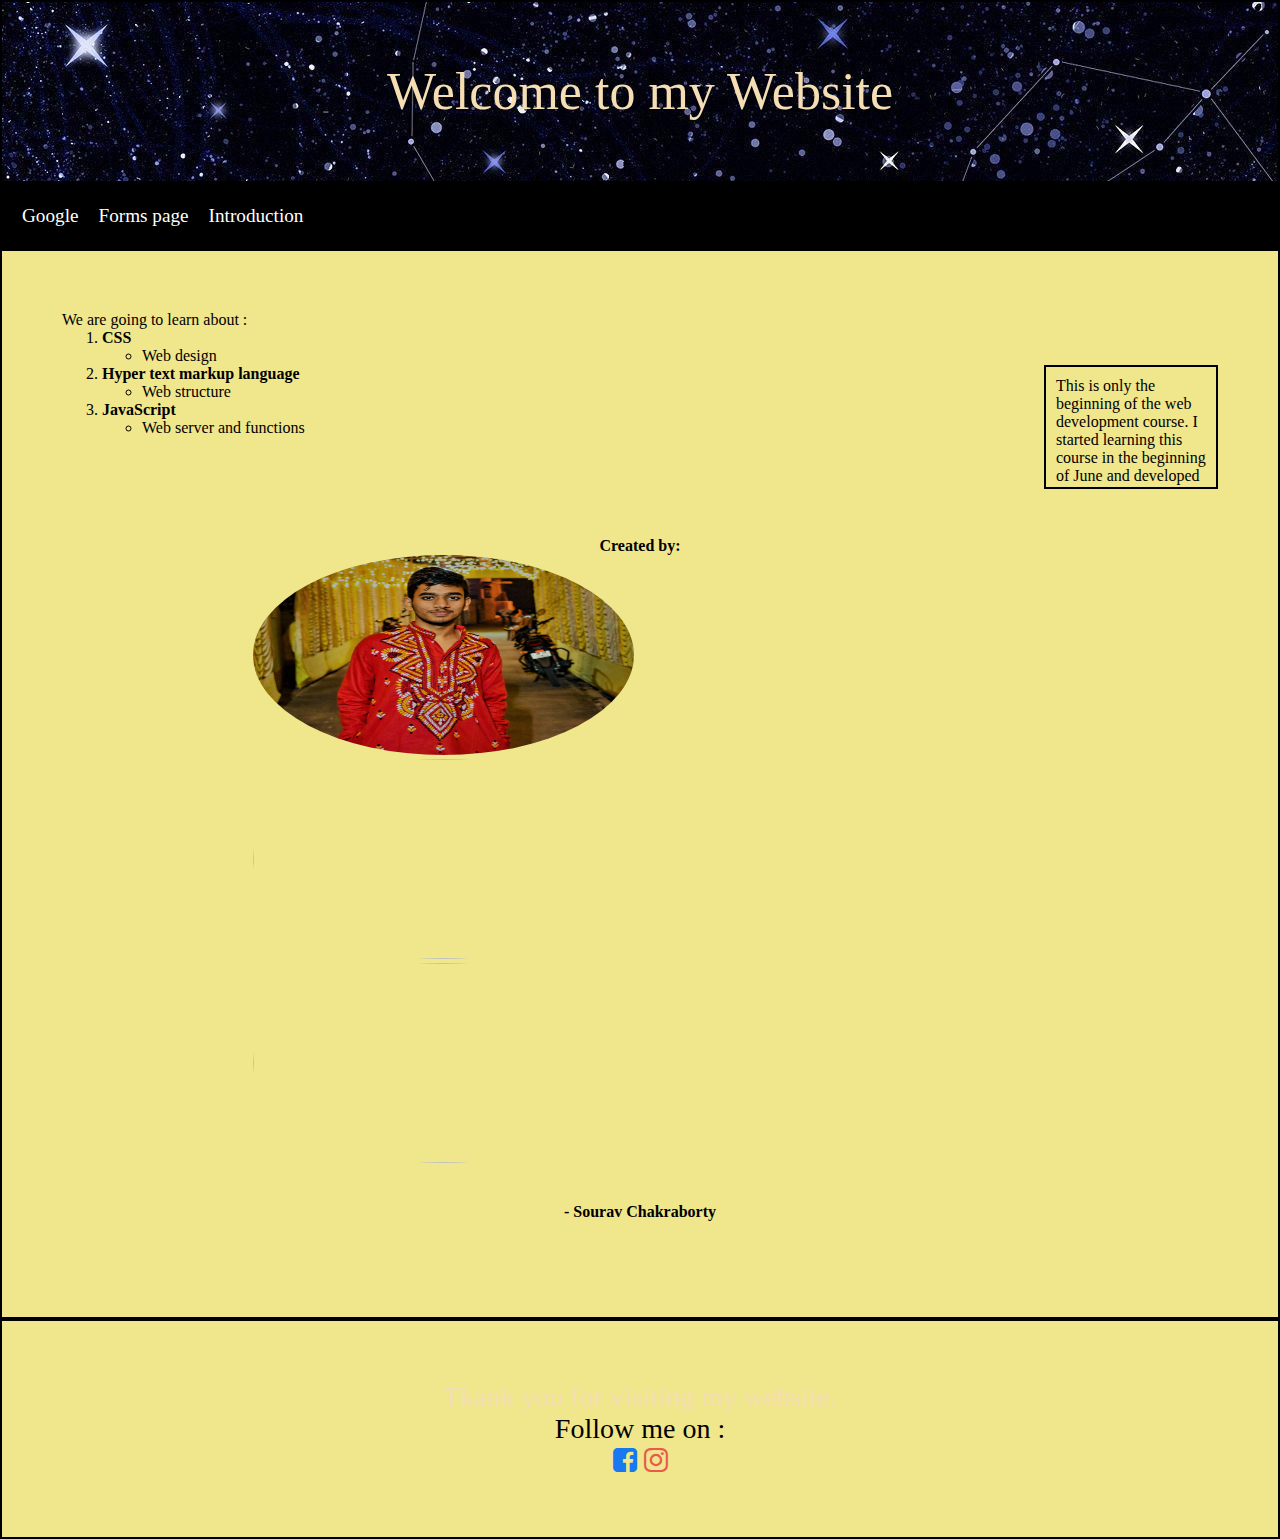
==== index.html @ c7d745f5 "Update index.html" ====
<!DOCTYPE html>
<html lang="en">
<head>
    <meta charset="UTF-8">
    <meta http-equiv="X-UA-Compatible" content="IE=edge">
    <meta name="viewport" content="width=device-width, initial-scale=1.0">
    <title>Firstweb</title>
    <link rel="apple-touch-icon" sizes="180x180" href="../Images/favicon_io/android-chrome-192x192.png">
    <link rel="icon" type="image/png" sizes="32x32" href="../Images/favicon_io/android-chrome-192x192.png">
    <link rel="icon" type="image/png" sizes="16x16" href="../Images/favicon_io/android-chrome-192x192.png">
    <link rel="manifest" href="/site.webmanifest">
    <!-- CSS -->
    <link rel="stylesheet" href="https://unpkg.com/flickity@2/dist/flickity.min.css">
    <link rel="stylesheet" href="https://cdnjs.cloudflare.com/ajax/libs/font-awesome/4.7.0/css/font-awesome.min.css">
    <link rel="stylesheet" href="Style/style3.css">
</head>
<body>
<header>
    <div class="welcome">Welcome to my Website</div>
</header>
<nav>
    <a class="google" href="https://www.google.com/" target="_blank">Google</a>
    <a class="form" href="HTML pages/BlankForm.html" target="_blank">Forms page</a>
    <a class="intro" href="Notes/Hey there.pdf" target="_blank">Introduction</a>
</nav>
<main>
<section class="reference">
    <p>We are going to learn about :<br>
        <ol>
            <li><b>CSS</b></li>
            <ul>
                <li>Web design</li>
            </ul>
            <aside>
                This is only the beginning of the web development course.
                I started learning this course in the beginning of June and developed an interest gradually 
                as the course proceeded.
            </aside>
            <li><b>Hyper text markup language</b></li>
            <ul>
                <li>Web structure</li>
            </ul>
            <li><b>JavaScript</b></li>
            <ul>
                <li>Web server and functions</li> 
            </ul>
        </ol>
        </p>
</section>
<section class="name" id="creator">
        <b>Created by:</b>
        <br>
        <div class="carousel" data-flickity='{ "wrapAround": true }'>
        <div class="carousel-cell"><img src="Images/DSC_0597.jpg"  width="400" height="200"></div>
        <div class="carousel-cell"><img src="Images/DSC_0103.JPG" width="400" height="200"></div>
        <div class="carousel-cell"><img src="Images/IMG20211113120151.jpg" width="400" height="200"></div>
        </div>
        <br>
        <br>
    <b>- Sourav Chakraborty</b>
</section>
</main>
<footer>
    Tkank you for visiting my website.
    <p class="icon1">Follow me on :</p>
    <div class="icon">
        <i class="fa fa-facebook-square"  id="fb" aria-hidden="true"></i>
        <i class="fa fa-instagram" id="insta" aria-hidden="true"></i>
    </div>
</footer>
</body>
<script src="https://unpkg.com/flickity@2/dist/flickity.pkgd.min.js"></script>
</html>
---- Style/style3.css ----
*{
    background-color: khaki;
    color: black;
    margin: 0px;
}
body{
    display: flex;
    flex-direction: column; /*instead flex-flow:column wrap; can also be used */
    flex-wrap: wrap;
    align-content: stretch;
}
header,footer,main,nav,aside{
    height: fit-content;
    /*width: fit-content;*/
    border: 2px solid black;
    align-self: stretch;
    padding: 10px;
}
aside{
    float: right;
    height: 100px;
    width: 150px;
    overflow: auto;
}
header,footer,.name{
    text-align: center;
}
.welcome{
    font-size: 52px;
    color: wheat;
    background-image: url("../Images/background.jfif");
    background-attachment: fixed;
}
.google{
    /*margin-left: auto;*/
}
header,footer{
    font-size: 28px;
    color: wheat;
    background-image: url("../Images/background.jfif");
    background-attachment: fixed;
    padding: 60px;
}
nav{
    background-color: black;
    display: flex;
}
nav a{
    background-color: black;
    color: white;
    padding: 10px;
    font-size: larger;
    transition: background 2s,font-weight 0s,border-radius 0s;
    text-decoration: none;
}
main{
    flex:2 3;
}
nav a:hover{
    background-color: blue;
    font-weight: 700;
    border-radius: 10px;
}
section{
    padding: 50px;
}
  .carousel-cell {
    width: 66%;
    margin-right: 10px;
    border-radius: 5px;
  }
  .carousel-cell img{
      max-width: 50%;
      max-height: 100%;
      border-radius: 60%;
  }
  .icon{
      text-align: center;
      color: khaki;
      padding: 0px;
      margin: 0px;
  }
  .icon1{
      color: black;
  }
#fb{
      color: #1778f2;
  }
  #insta{
    color: #e95950;
}
#btn{
    background-color: black;
    color: white;
    padding: 10px;
    border-radius: 5px;
    text-align: center;
    
}
@media screen and (max-width:600px){
    nav{
        flex-direction: column;
    }
    footer div{
        display: flex;
        flex-direction: column; 
        flex-wrap: wrap;
    }
}
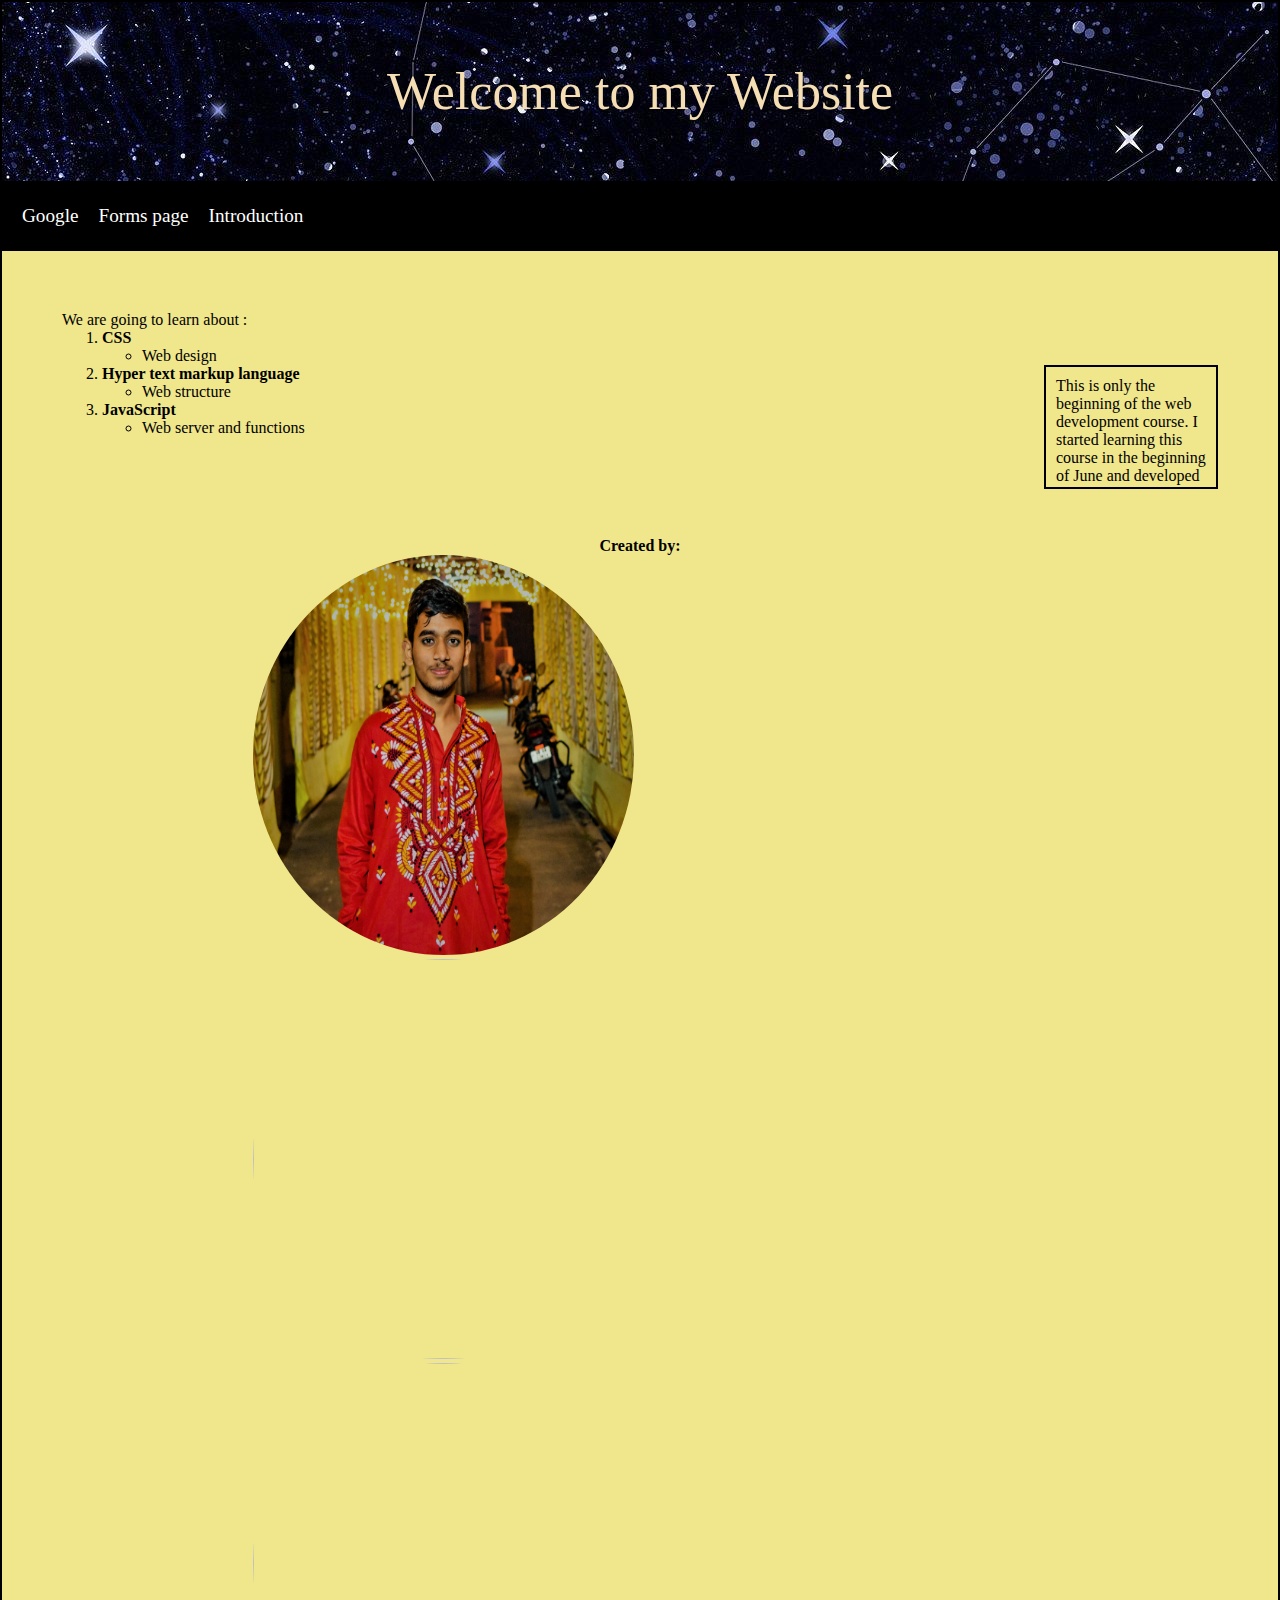
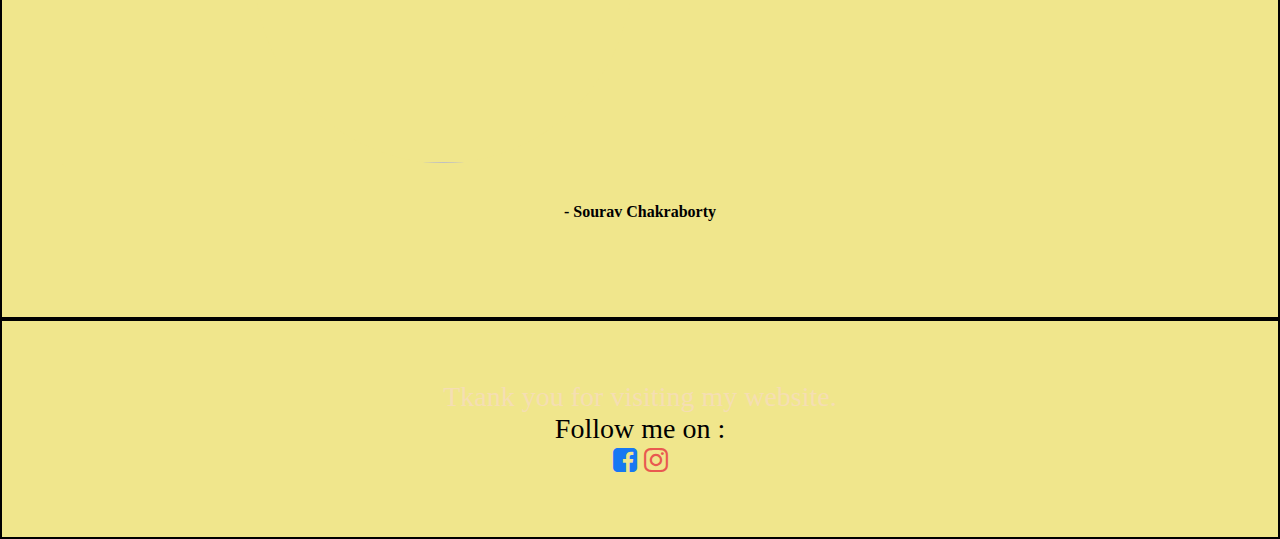
==== commit e7b09f24: "Update index.html" ====
--- a/index.html
+++ b/index.html
@@ -5,9 +5,9 @@
     <meta http-equiv="X-UA-Compatible" content="IE=edge">
     <meta name="viewport" content="width=device-width, initial-scale=1.0">
     <title>Firstweb</title>
-    <link rel="apple-touch-icon" sizes="180x180" href="../Images/favicon_io/android-chrome-192x192.png">
-    <link rel="icon" type="image/png" sizes="32x32" href="../Images/favicon_io/android-chrome-192x192.png">
-    <link rel="icon" type="image/png" sizes="16x16" href="../Images/favicon_io/android-chrome-192x192.png">
+    <link rel="apple-touch-icon" sizes="180x180" href="Images/favicon_io/android-chrome-192x192.png">
+    <link rel="icon" type="image/png" sizes="32x32" href="Images/favicon_io/android-chrome-192x192.png">
+    <link rel="icon" type="image/png" sizes="16x16" href="Images/favicon_io/android-chrome-192x192.png">
     <link rel="manifest" href="/site.webmanifest">
     <!-- CSS -->
     <link rel="stylesheet" href="https://unpkg.com/flickity@2/dist/flickity.min.css">
@@ -51,9 +51,9 @@
         <b>Created by:</b>
         <br>
         <div class="carousel" data-flickity='{ "wrapAround": true }'>
-        <div class="carousel-cell"><img src="Images/DSC_0597.jpg"  width="400" height="200"></div>
-        <div class="carousel-cell"><img src="Images/DSC_0103.JPG" width="400" height="200"></div>
-        <div class="carousel-cell"><img src="Images/IMG20211113120151.jpg" width="400" height="200"></div>
+        <div class="carousel-cell"><img src="Images/DSC_0597.jpg"  width="400" height="400"></div>
+        <div class="carousel-cell"><img src="Images/DSC_0103.JPG" width="400" height="400"></div>
+        <div class="carousel-cell"><img src="Images/IMG20211113120151.jpg" width="400" height="400"></div>
         </div>
         <br>
         <br>
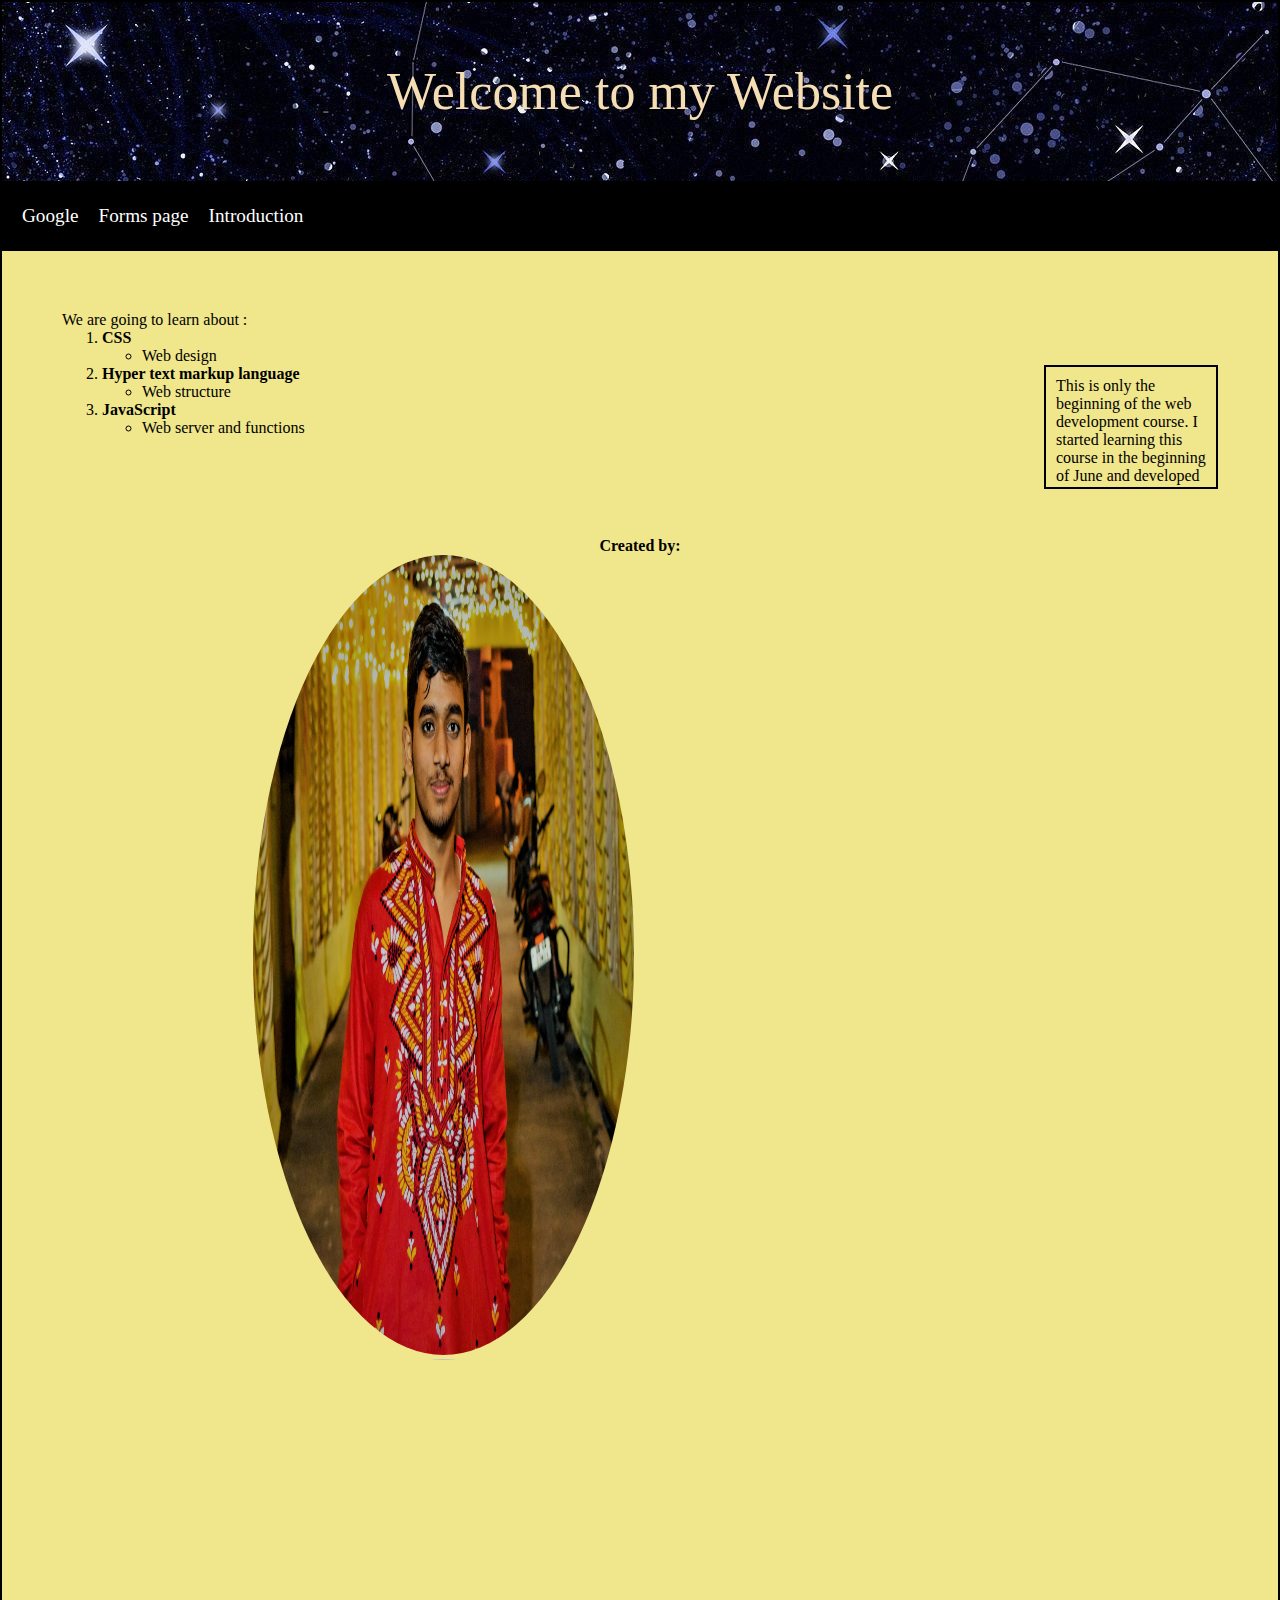
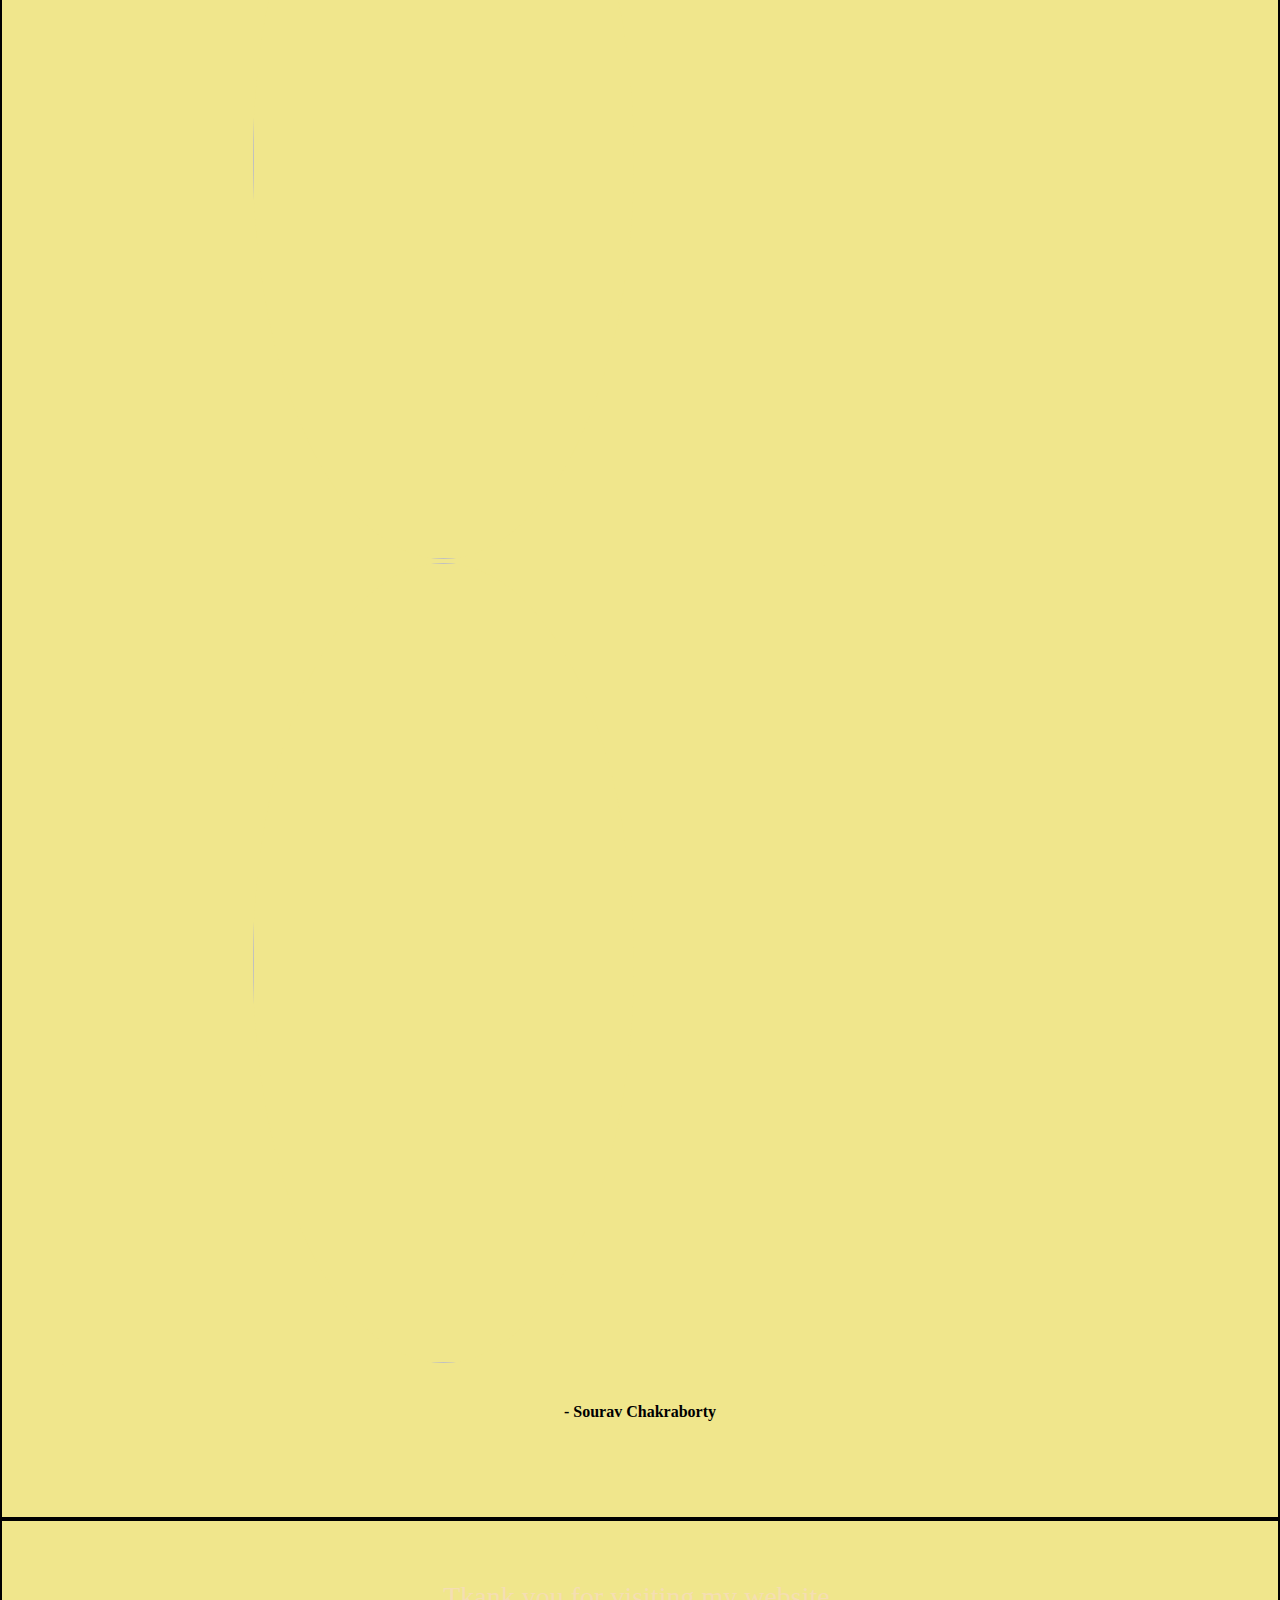
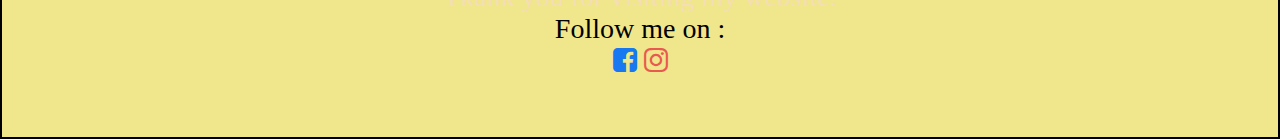
==== commit 1696512e: "Update index.html" ====
--- a/index.html
+++ b/index.html
@@ -51,9 +51,9 @@
         <b>Created by:</b>
         <br>
         <div class="carousel" data-flickity='{ "wrapAround": true }'>
-        <div class="carousel-cell"><img src="Images/DSC_0597.jpg"  width="400" height="400"></div>
-        <div class="carousel-cell"><img src="Images/DSC_0103.JPG" width="400" height="400"></div>
-        <div class="carousel-cell"><img src="Images/IMG20211113120151.jpg" width="400" height="400"></div>
+        <div class="carousel-cell"><img src="Images/DSC_0597.jpg"  width="400" height="800"></div>
+        <div class="carousel-cell"><img src="Images/DSC_0103.JPG" width="400" height="800"></div>
+        <div class="carousel-cell"><img src="Images/IMG20211113120151.jpg" width="400" height="800"></div>
         </div>
         <br>
         <br>
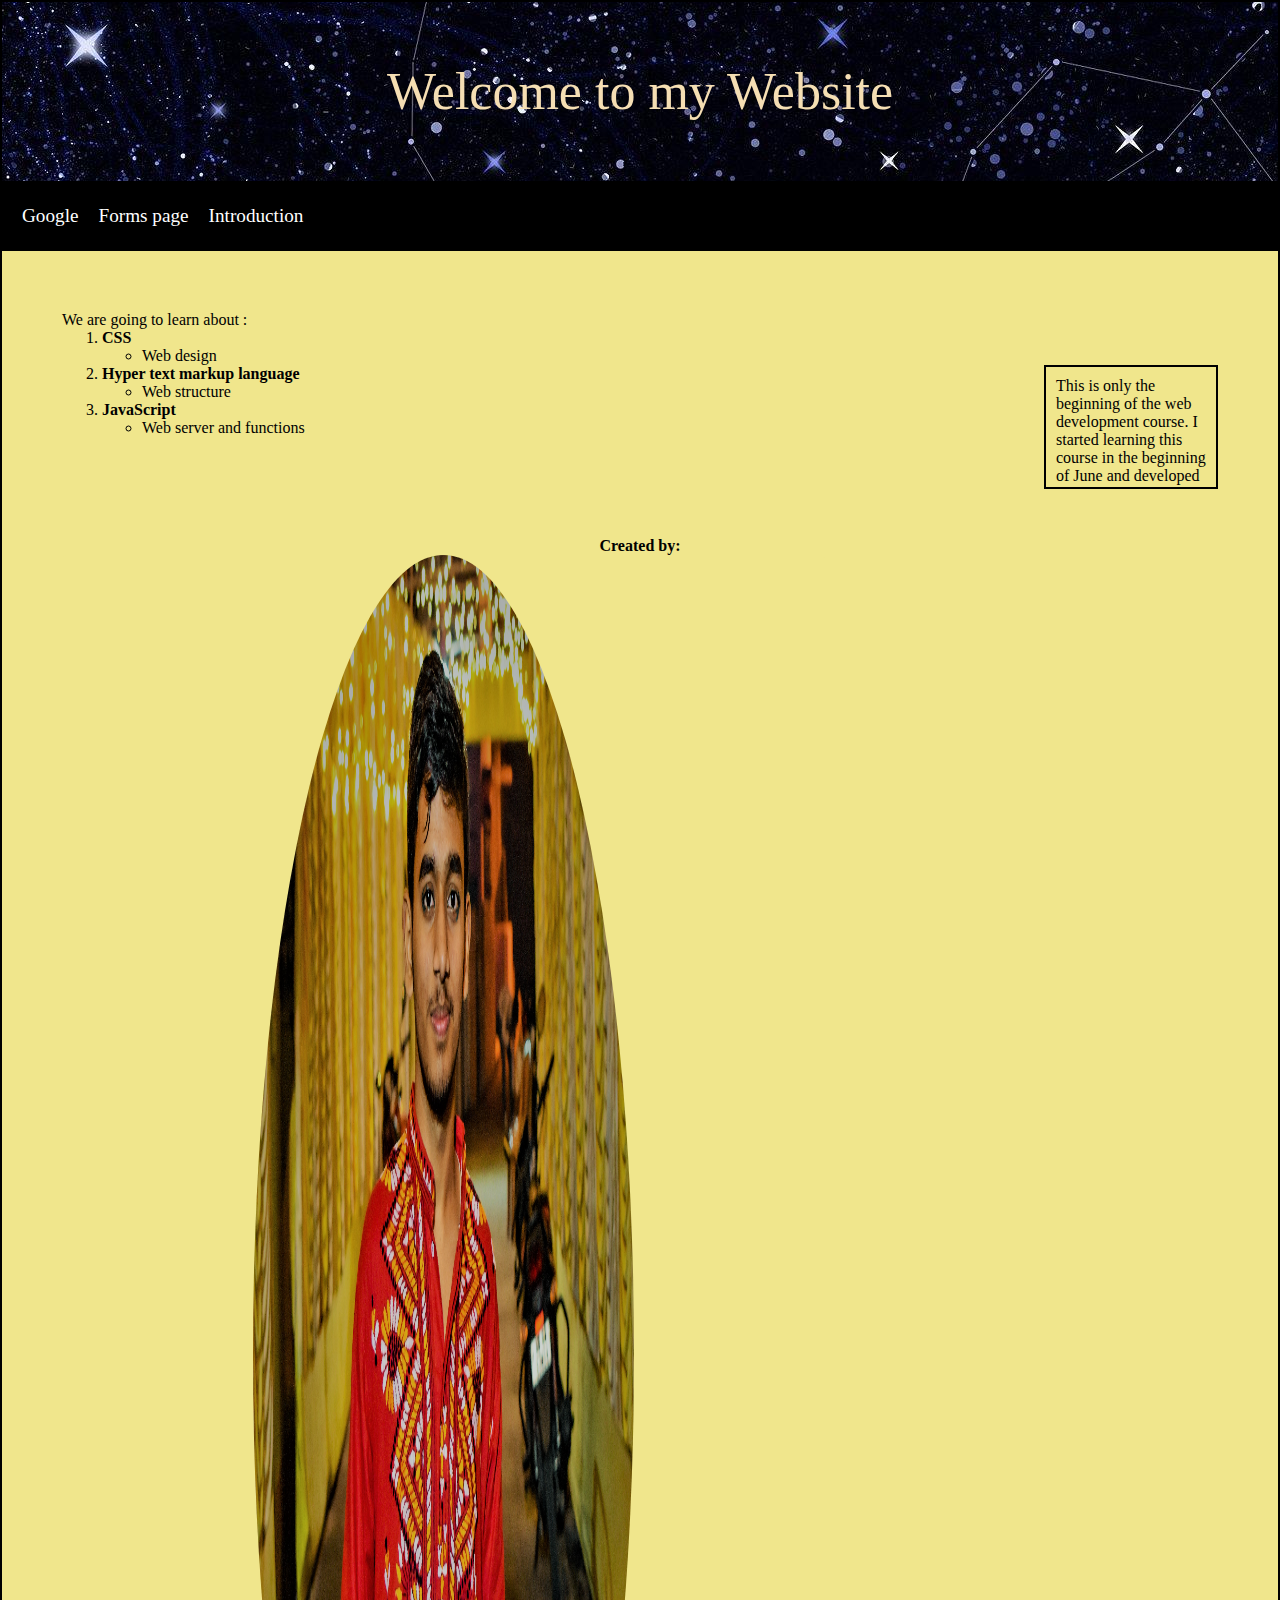
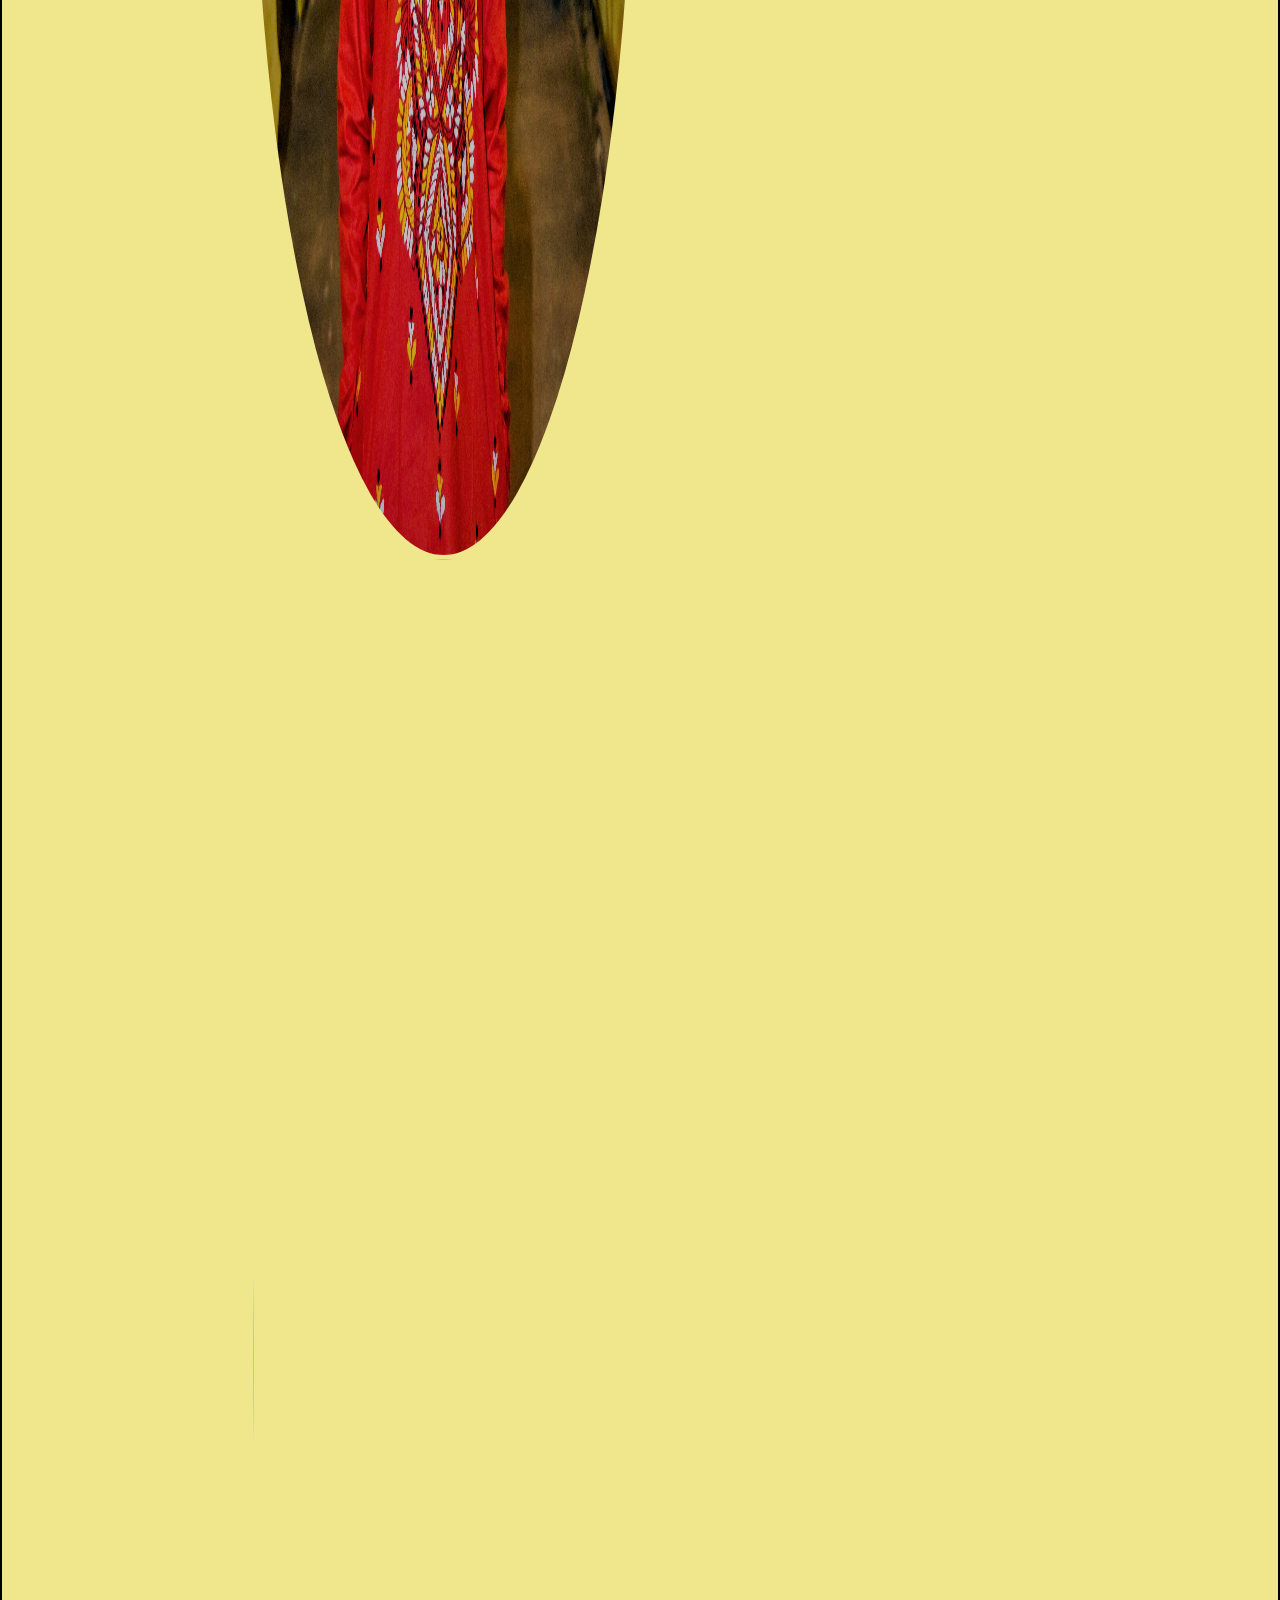
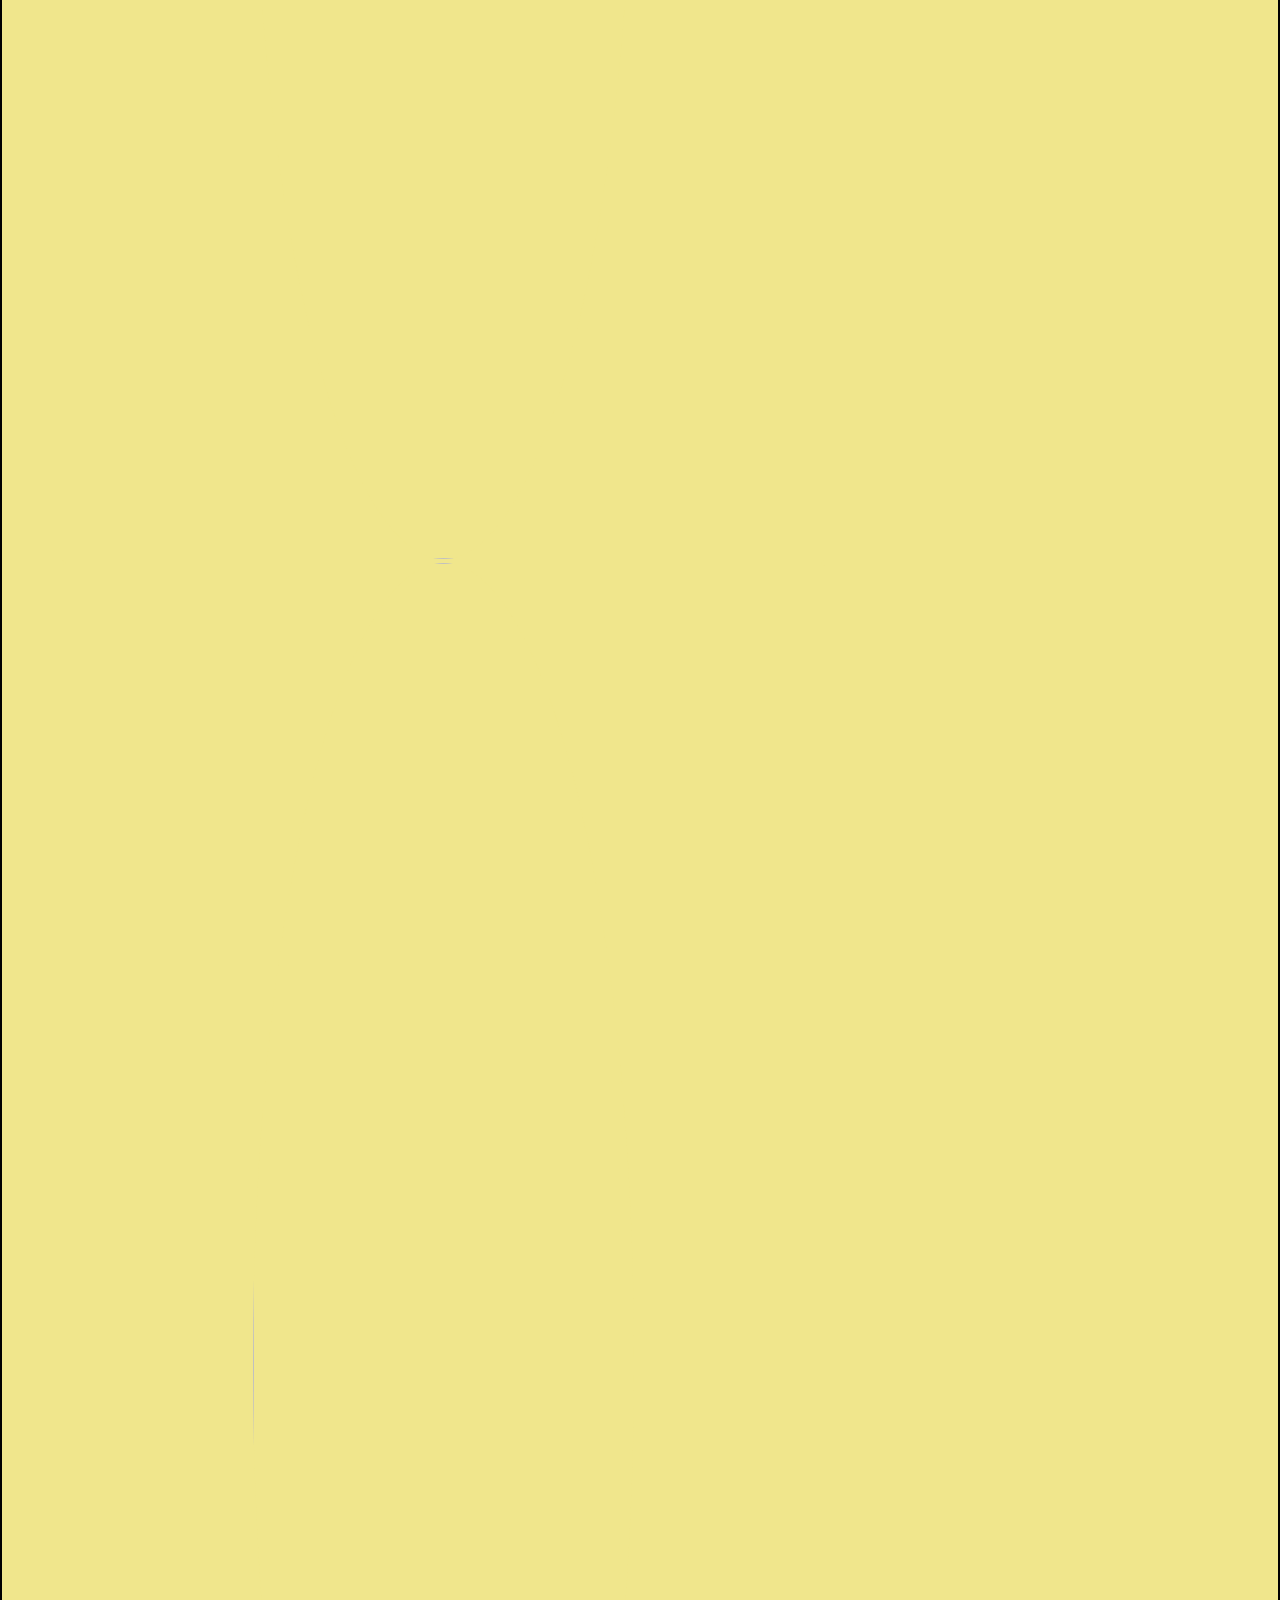
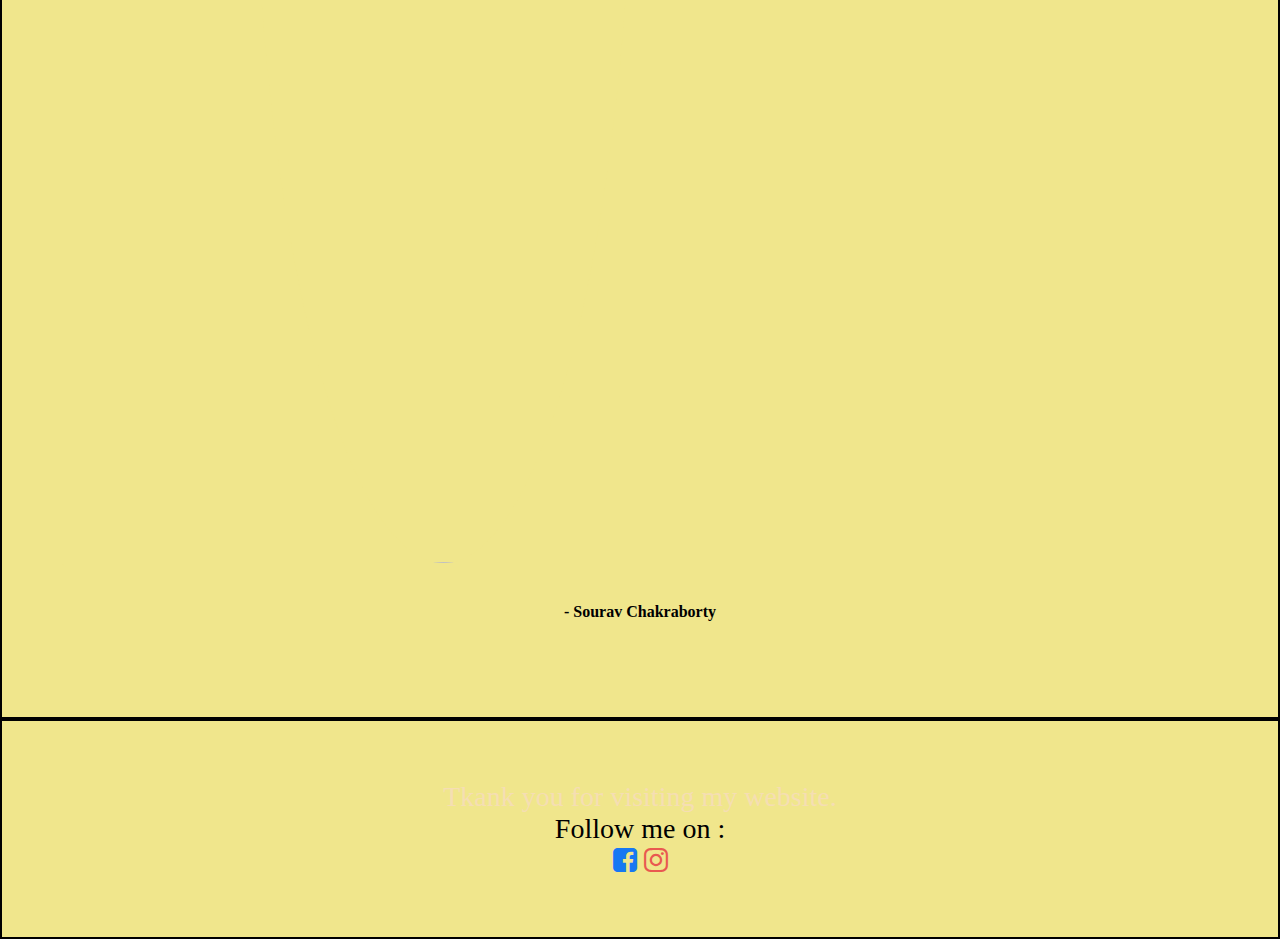
==== commit 2e393957: "Update index.html" ====
--- a/index.html
+++ b/index.html
@@ -51,9 +51,9 @@
         <b>Created by:</b>
         <br>
         <div class="carousel" data-flickity='{ "wrapAround": true }'>
-        <div class="carousel-cell"><img src="Images/DSC_0597.jpg"  width="400" height="800"></div>
-        <div class="carousel-cell"><img src="Images/DSC_0103.JPG" width="400" height="800"></div>
-        <div class="carousel-cell"><img src="Images/IMG20211113120151.jpg" width="400" height="800"></div>
+        <div class="carousel-cell"><img src="Images/DSC_0597.jpg"  width="400" height="1600"></div>
+        <div class="carousel-cell"><img src="Images/DSC_0103.JPG" width="400" height="1600"></div>
+        <div class="carousel-cell"><img src="Images/IMG20211113120151.jpg" width="400" height="1600"></div>
         </div>
         <br>
         <br>
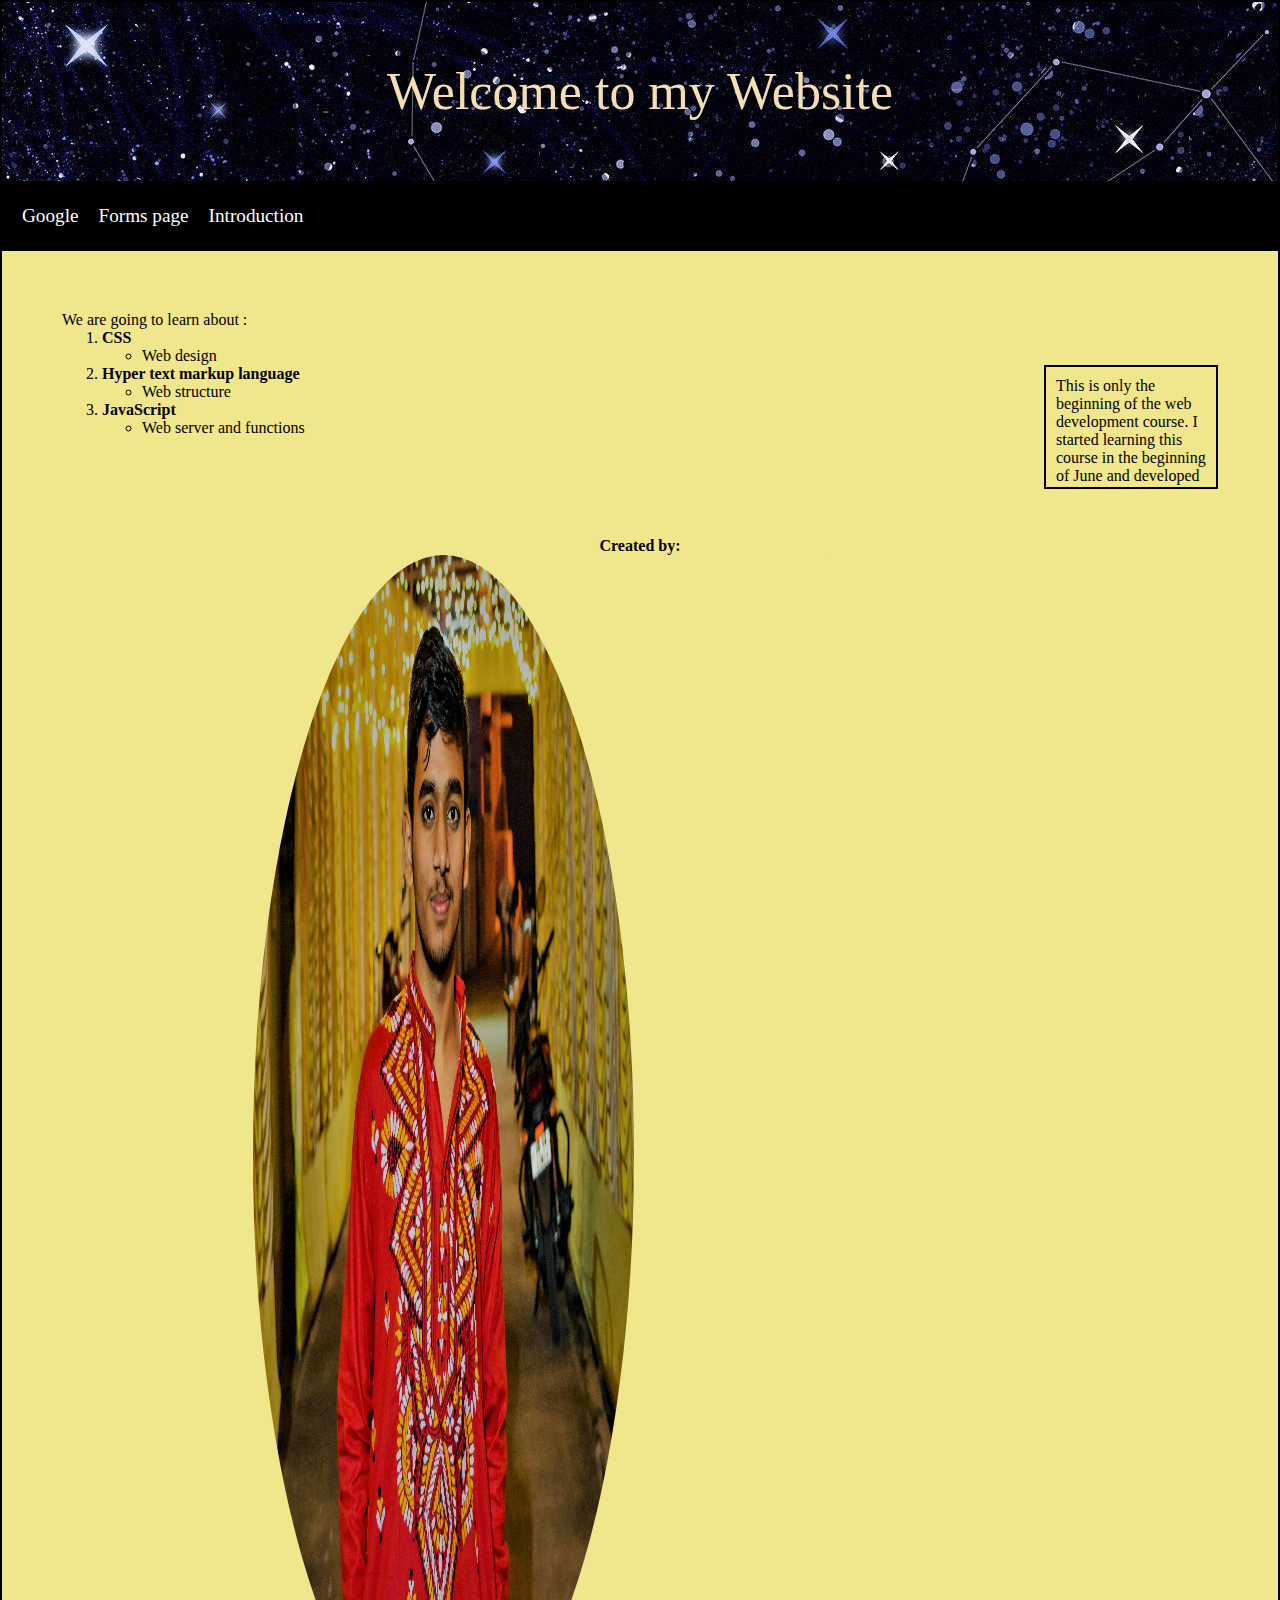
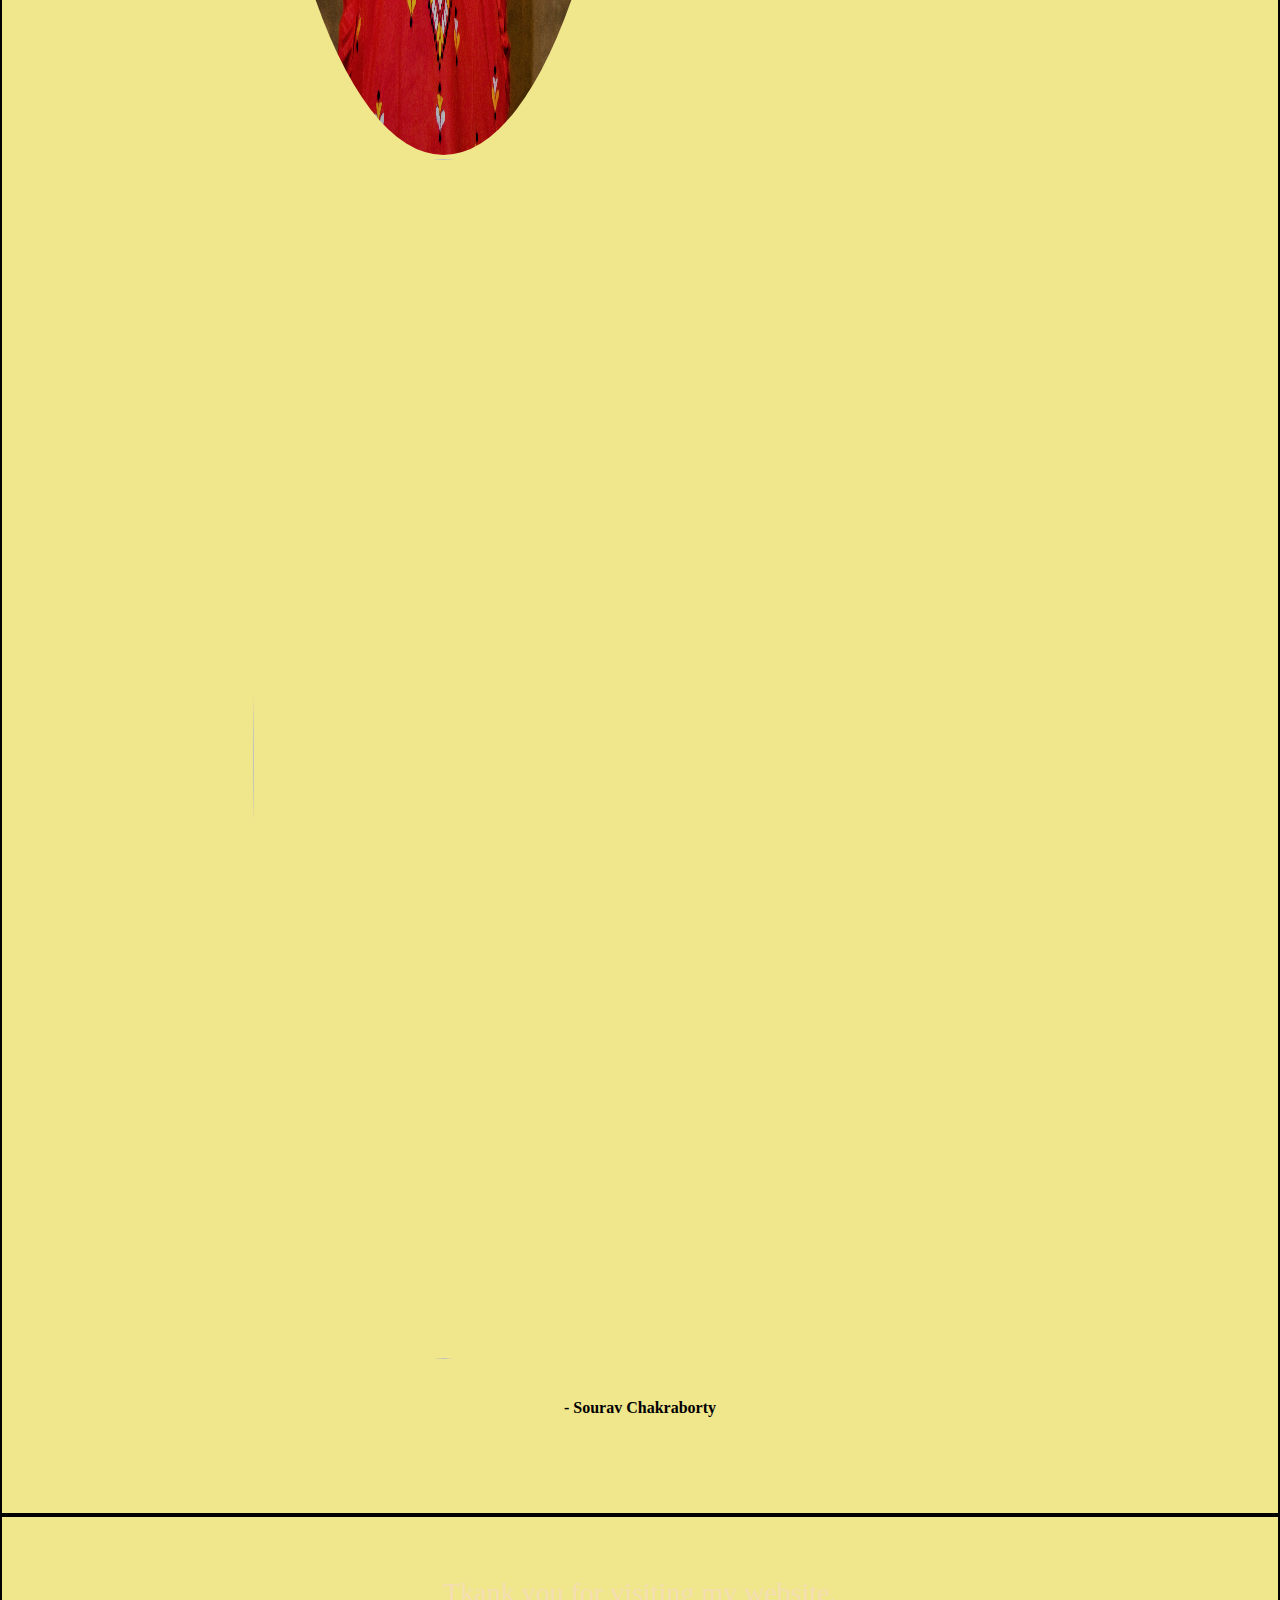
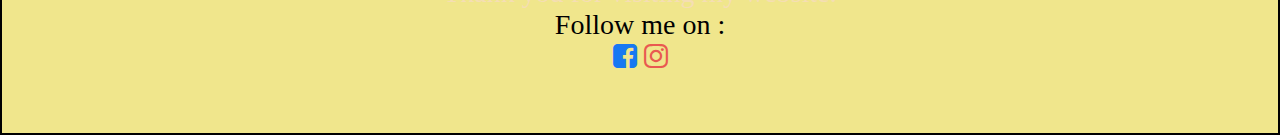
==== commit c85c8231: "Update index.html" ====
--- a/index.html
+++ b/index.html
@@ -51,9 +51,8 @@
         <b>Created by:</b>
         <br>
         <div class="carousel" data-flickity='{ "wrapAround": true }'>
-        <div class="carousel-cell"><img src="Images/DSC_0597.jpg"  width="400" height="1600"></div>
-        <div class="carousel-cell"><img src="Images/DSC_0103.JPG" width="400" height="1600"></div>
-        <div class="carousel-cell"><img src="Images/IMG20211113120151.jpg" width="400" height="1600"></div>
+        <div class="carousel-cell"><img src="Images/DSC_0597.jpg"  width="400" height="1200"></div>
+            <div class="carousel-cell"><img src="Images/DSC_0103.JPG" width="400" height="1200"></div>
         </div>
         <br>
         <br>
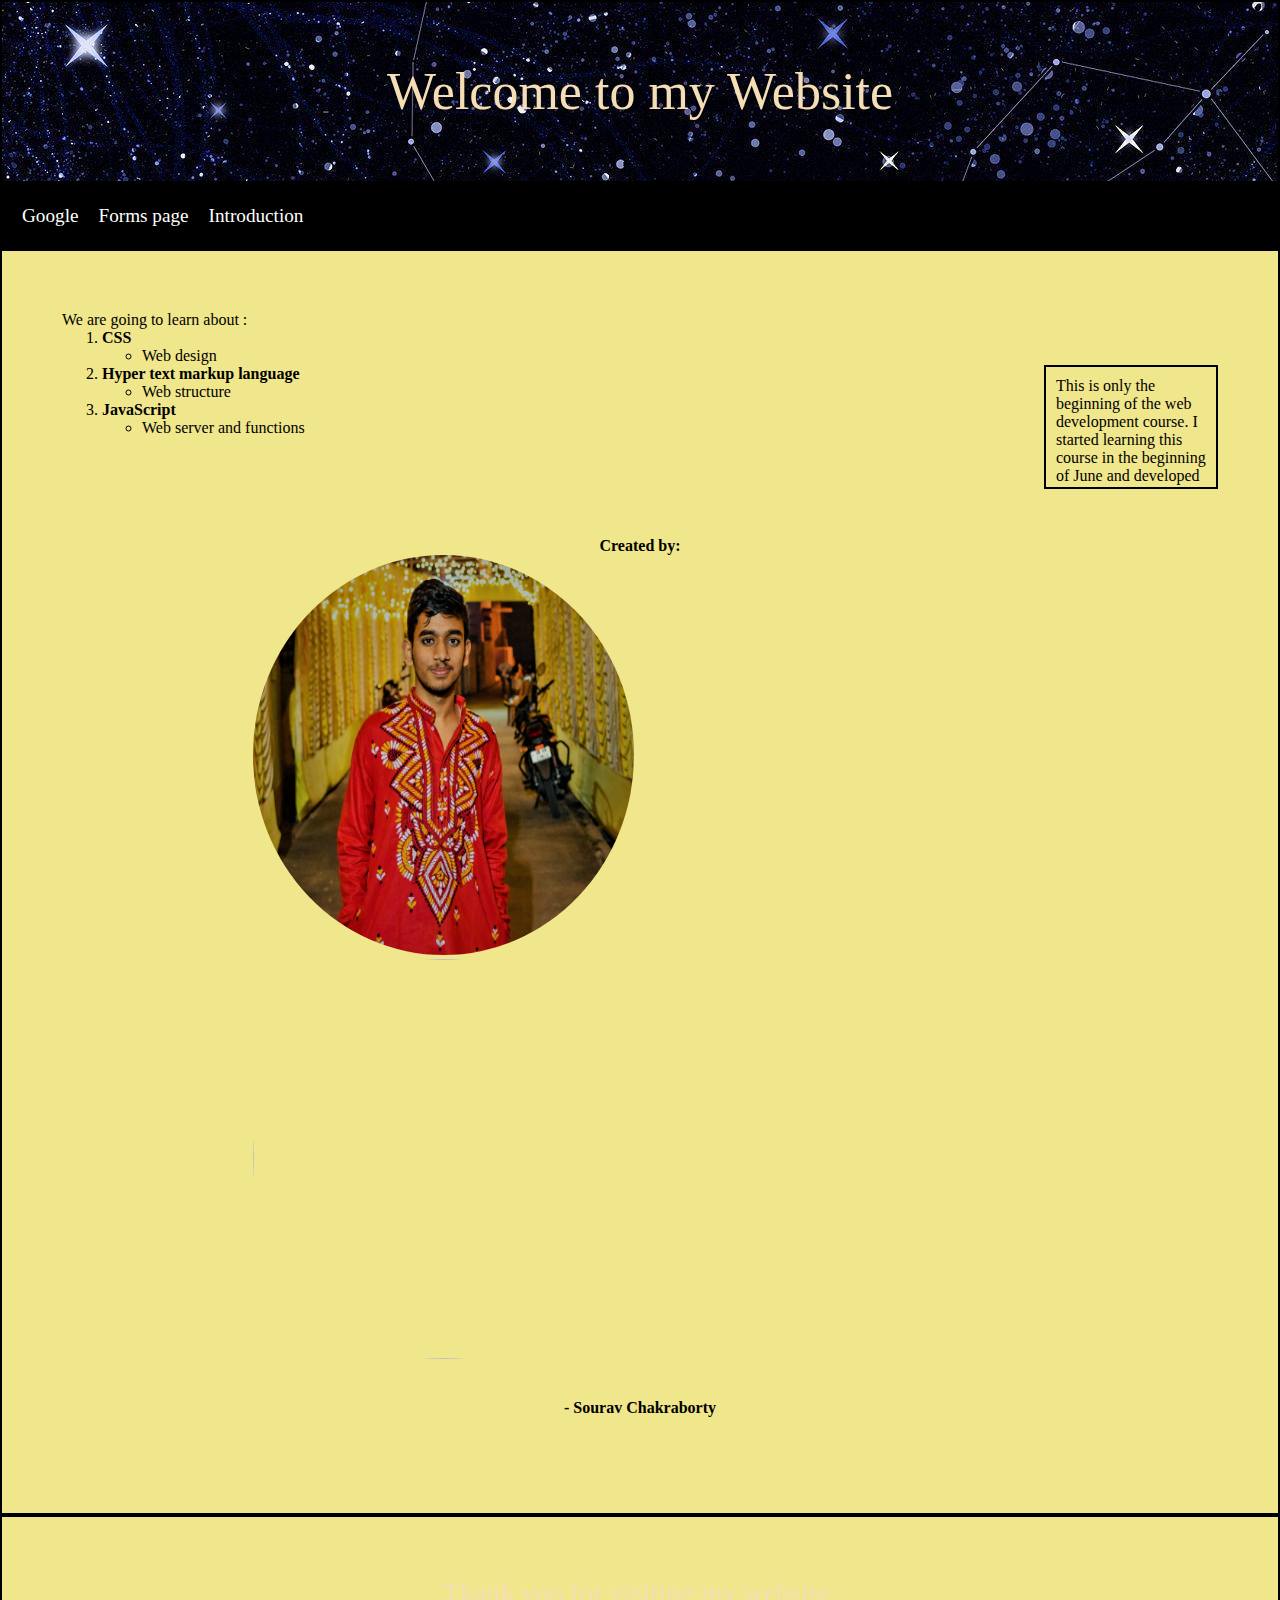
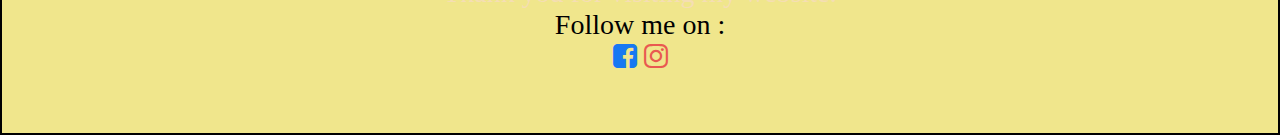
==== commit 87145813: "Update index.html" ====
--- a/index.html
+++ b/index.html
@@ -51,8 +51,8 @@
         <b>Created by:</b>
         <br>
         <div class="carousel" data-flickity='{ "wrapAround": true }'>
-        <div class="carousel-cell"><img src="Images/DSC_0597.jpg"  width="400" height="1200"></div>
-            <div class="carousel-cell"><img src="Images/DSC_0103.JPG" width="400" height="1200"></div>
+        <div class="carousel-cell"><img src="Images/DSC_0597.jpg"  width="400" height="400"></div>
+            <div class="carousel-cell"><img src="Images/DSC_0103.JPG" width="400" height="400"></div>
         </div>
         <br>
         <br>
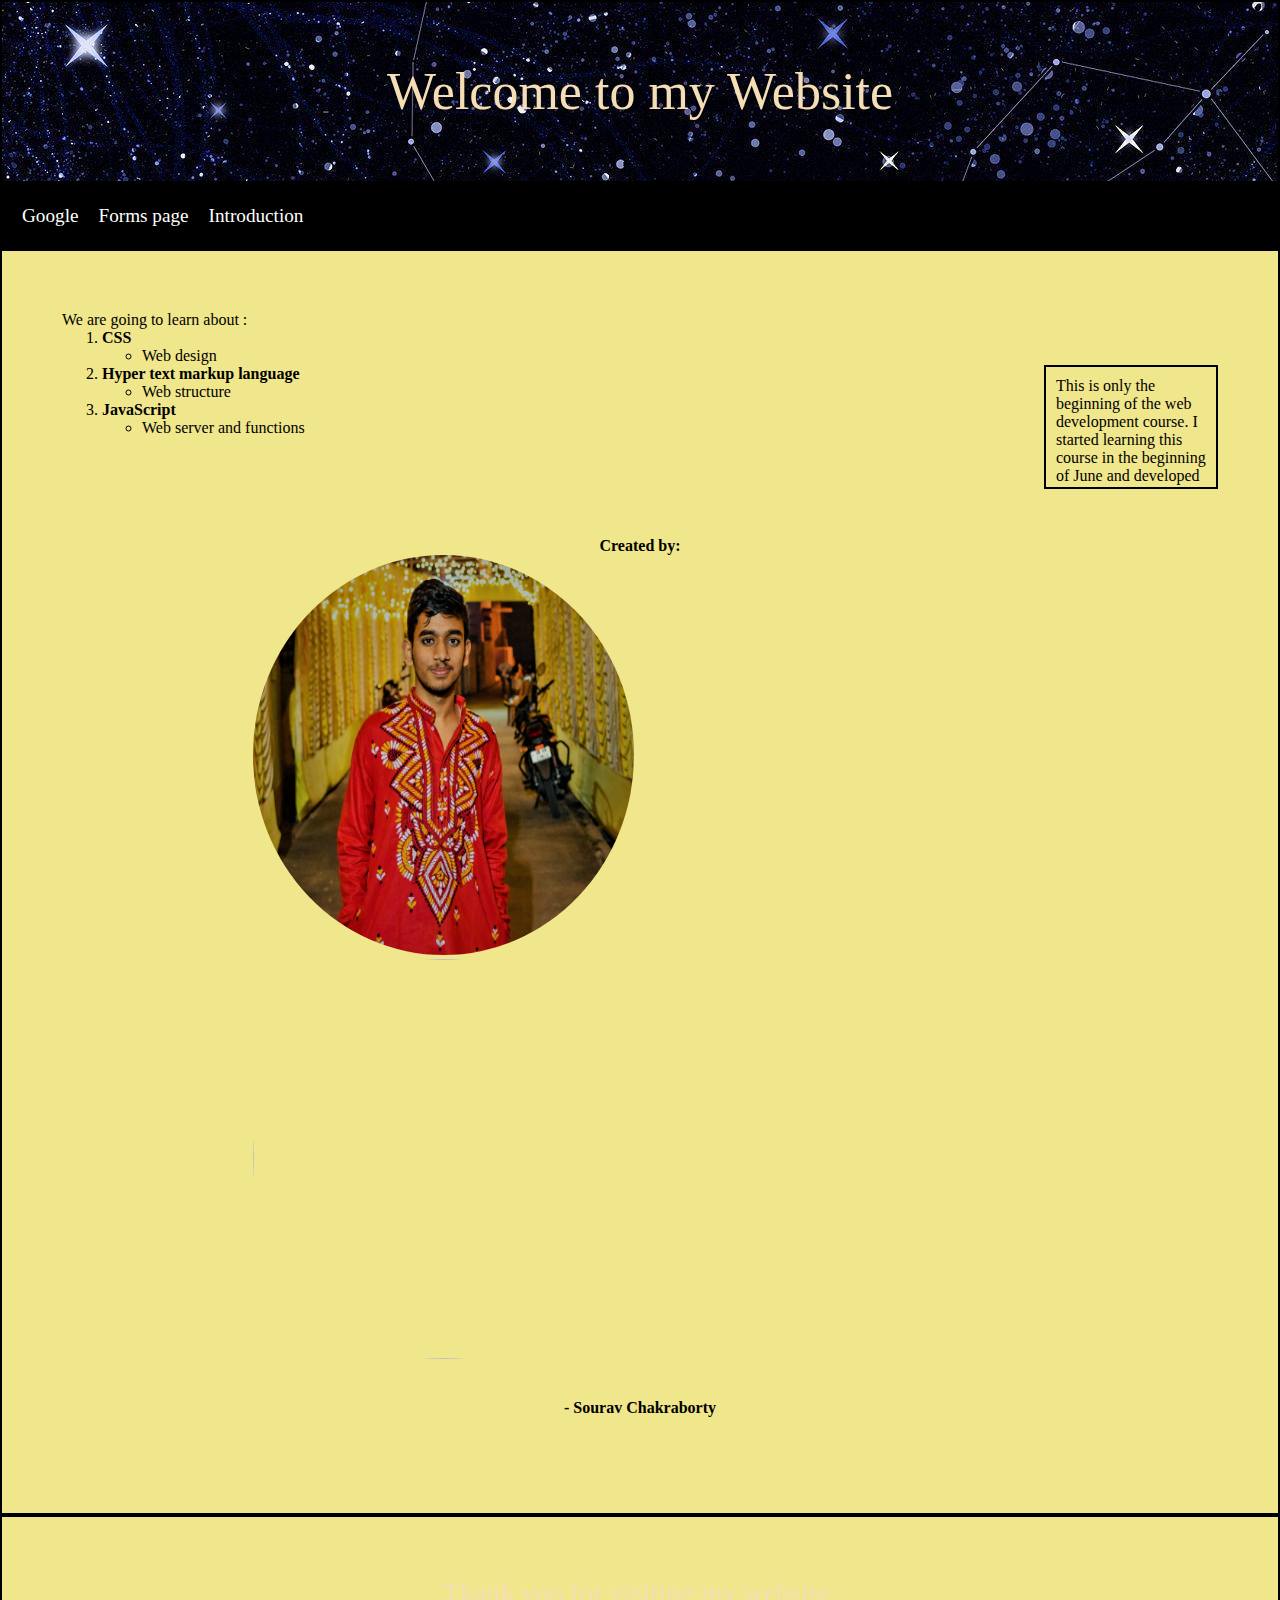
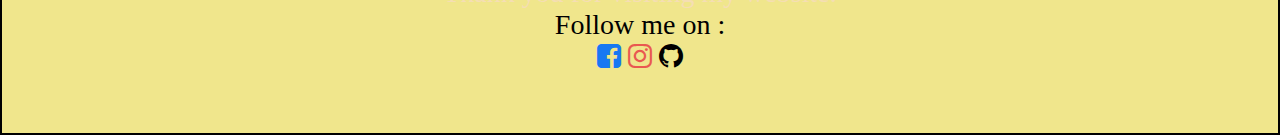
==== commit 7b4e4ef1: "Update index.html" ====
--- a/index.html
+++ b/index.html
@@ -65,6 +65,7 @@
     <div class="icon">
         <i class="fa fa-facebook-square"  id="fb" aria-hidden="true"></i>
         <i class="fa fa-instagram" id="insta" aria-hidden="true"></i>
+        <i class="fa fa-github" id="github" aria-hidden="true"></i>
     </div>
 </footer>
 </body>
